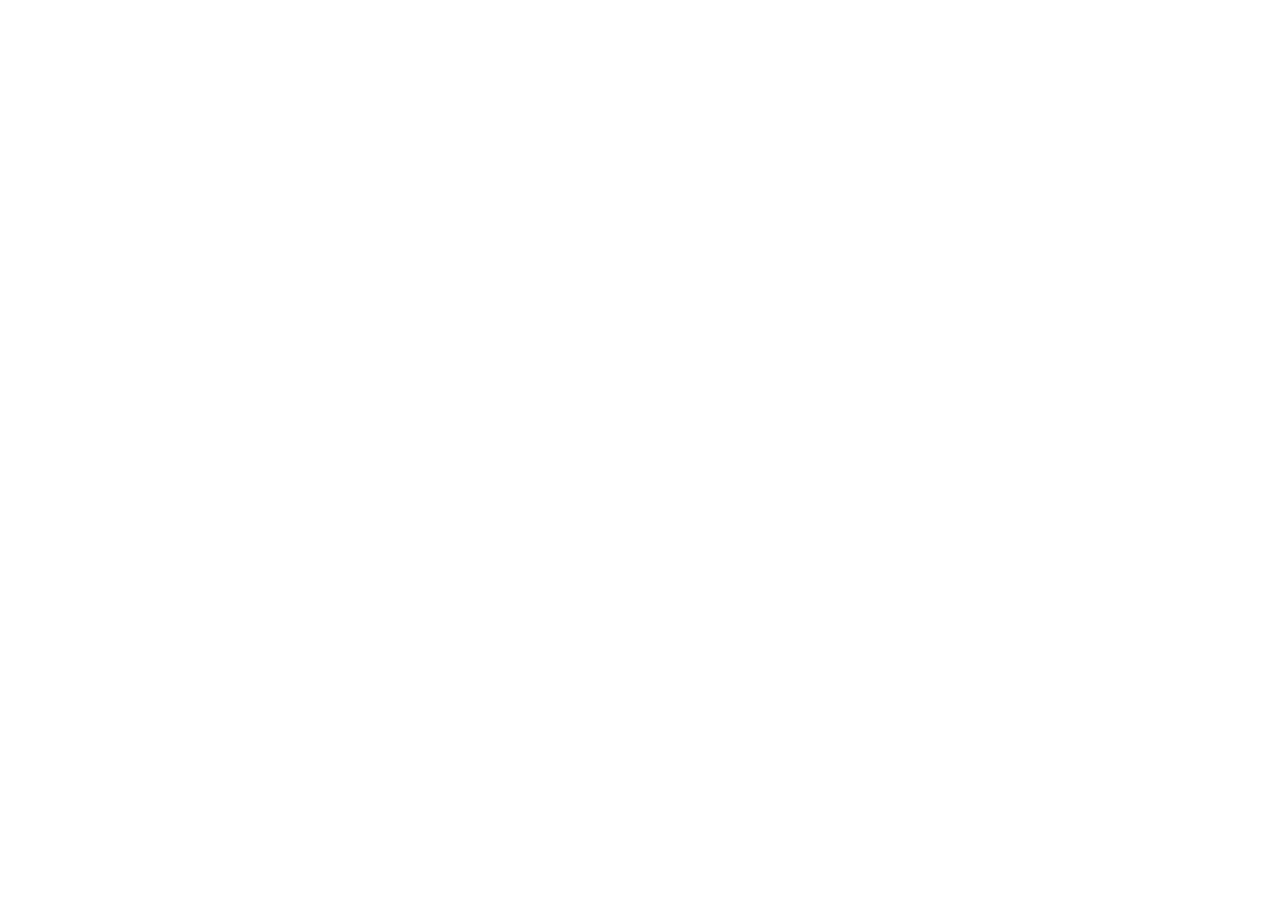
==== index.html @ 322da48a "Add OBS widget files (widget.js + index.html)" ====
<!DOCTYPE html>
<html lang="en">
<head>
  <meta charset="UTF-8">
  <meta name="viewport" content="width=device-width, initial-scale=1.0">
  <title>Pokémon Team Widget</title>
  <link rel="stylesheet" href="css/widget.css">
  <style>
    html, body {
      width: 100%;
      height: 100%;
      margin: 0;
      padding: 0;
      overflow: hidden;
      background: transparent;
    }
  </style>
</head>
<body>
  <div id="teamContainer" class="widget-team layout-horizontal"></div>
  <script type="module" src="js/widget.js"></script>
</body>
</html>
---- css/widget.css ----
@import url('./variables.css');

.widget-team {
  display: flex;
  gap: var(--slot-gap, 8px);
  padding: 8px;
  width: 100%;
  height: 100%;
  box-sizing: border-box;
  transition: opacity var(--transition-normal);
}

/* Layout modes */
.widget-team.layout-horizontal {
  flex-direction: row;
  align-items: center;
  justify-content: center;
}

.widget-team.layout-vertical {
  flex-direction: column;
  align-items: center;
  justify-content: center;
}

.widget-team.layout-grid-2x3 {
  display: grid;
  grid-template-columns: repeat(3, 1fr);
  grid-template-rows: repeat(2, 1fr);
  align-items: center;
  justify-items: center;
}

.widget-team.layout-grid-3x2 {
  display: grid;
  grid-template-columns: repeat(2, 1fr);
  grid-template-rows: repeat(3, 1fr);
  align-items: center;
  justify-items: center;
}

/* Individual slot */
.pokemon-slot {
  position: relative;
  display: flex;
  flex-direction: column;
  align-items: center;
  justify-content: center;
  padding: 4px;
  border: var(--slot-border, 2px solid var(--main-color));
  border-radius: var(--slot-radius, 8px);
  background: var(--slot-bg, rgba(0,0,0,0.3));
  box-shadow: var(--slot-shadow, none);
  clip-path: var(--slot-clip, none);
  transition: opacity var(--transition-normal), transform var(--transition-fast);
  opacity: 1;
}

.pokemon-slot .sprite {
  width: var(--sprite-size, 64px);
  height: var(--sprite-size, 64px);
  object-fit: contain;
  image-rendering: pixelated;
}

.pokemon-slot .item-icon {
  position: absolute;
  bottom: 0;
  right: 0;
  width: calc(var(--sprite-size, 64px) * 0.35);
  height: calc(var(--sprite-size, 64px) * 0.35);
  object-fit: contain;
  image-rendering: pixelated;
}

/* Loading state skeleton */
.pokemon-slot.slot-loading {
  filter: blur(4px) grayscale(1);
  animation: pulse 1.5s ease-in-out infinite;
}

@keyframes pulse {
  0%, 100% { opacity: 0.3; }
  50% { opacity: 0.7; }
}

/* Empty slot */
.pokemon-slot.slot-empty {
  border-style: dashed;
  opacity: 0.4;
}

/* Metallic border background */
.pokemon-slot.border-metallic {
  background: var(--slot-border-bg);
  padding: 2px;
}

.pokemon-slot.border-metallic .slot-inner {
  background: rgba(0,0,0,0.6);
  border-radius: inherit;
  padding: 4px;
  width: 100%;
  height: 100%;
  display: flex;
  align-items: center;
  justify-content: center;
}

/* Cyber border clipping */
.pokemon-slot.border-cyber {
  clip-path: var(--slot-clip);
}

.pokemon-slot.border-cyber::before {
  content: '';
  position: absolute;
  top: -2px;
  left: -2px;
  right: -2px;
  bottom: -2px;
  border: 2px solid var(--main-color);
  clip-path: var(--slot-clip);
  pointer-events: none;
}
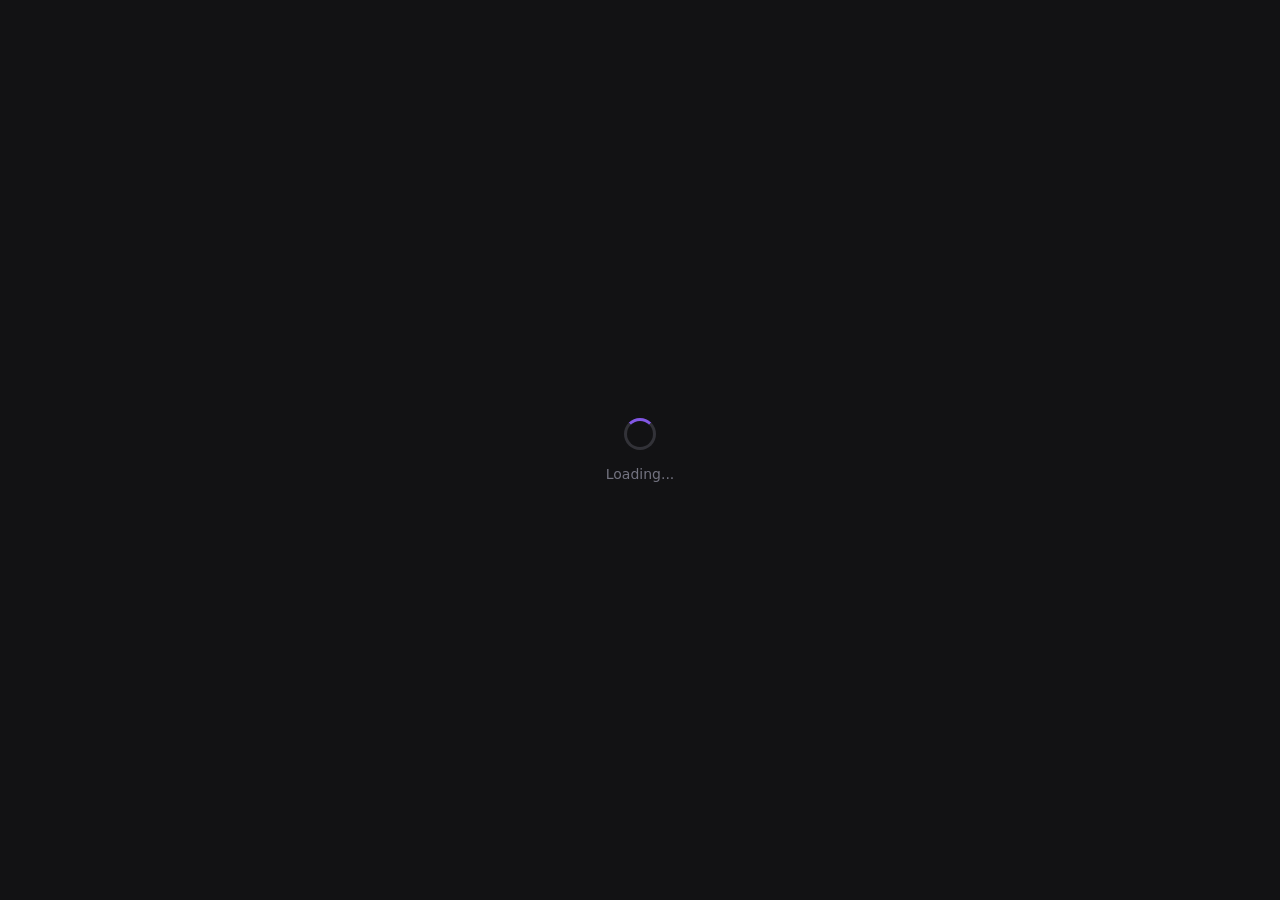
==== commit eb3b7743: "done!" ====
--- a/index.html
+++ b/index.html
@@ -2,22 +2,166 @@
 <html lang="en">
 <head>
   <meta charset="UTF-8">
-  <meta name="viewport" content="width=device-width, initial-scale=1.0">
-  <title>Pokémon Team Widget</title>
-  <link rel="stylesheet" href="css/widget.css">
-  <style>
-    html, body {
-      width: 100%;
-      height: 100%;
-      margin: 0;
-      padding: 0;
-      overflow: hidden;
-      background: transparent;
-    }
-  </style>
+  <meta name="viewport" content="width=device-width, initial-scale=1.0, maximum-scale=1.0">
+  <title>Pokémon Champions — Management Panel</title>
+  <link rel="icon" href="data:image/svg+xml,<svg xmlns='http://www.w3.org/2000/svg' viewBox='0 0 32 32'><circle cx='16' cy='16' r='14' fill='white'/><path d='M2,16 A14,14 0 0,1 30,16 Z' fill='%23EE1515'/><circle cx='16' cy='16' r='14' fill='none' stroke='%231a1a1a' stroke-width='2'/><line x1='2' y1='16' x2='30' y2='16' stroke='%231a1a1a' stroke-width='2'/><circle cx='16' cy='16' r='5' fill='%231a1a1a'/><circle cx='16' cy='16' r='3' fill='white'/></svg>">
+  <link rel="stylesheet" href="css/panel.css">
 </head>
 <body>
-  <div id="teamContainer" class="widget-team layout-horizontal"></div>
-  <script type="module" src="js/widget.js"></script>
+  <!-- Loading Screen -->
+  <div id="loadingView" class="auth-view active">
+    <div style="display:flex;align-items:center;justify-content:center;min-height:100vh;">
+      <div style="text-align:center;">
+        <div style="width:32px;height:32px;border:3px solid var(--border);border-top-color:var(--accent);border-radius:50%;animation:spin 0.6s linear infinite;margin:0 auto 16px;"></div>
+        <p style="color:var(--text-muted);font-size:0.875rem;">Loading...</p>
+      </div>
+    </div>
+  </div>
+
+  <!-- Auth View -->
+  <div id="authView" class="auth-view">
+    <div class="auth-container">
+      <h1>Pokémon Champions</h1>
+      <p>Live Widget Management Panel</p>
+
+      <form id="loginForm">
+        <div class="form-group">
+          <label for="loginUsername">Twitch Username</label>
+          <input type="text" id="loginUsername" placeholder="your_twitch_name" required>
+        </div>
+        <div class="form-group">
+          <label for="loginPassword">Password</label>
+          <input type="password" id="loginPassword" placeholder="••••••••" required>
+        </div>
+        <button type="submit" class="btn btn-primary btn-full">Sign In</button>
+        <p style="text-align:center;margin-top:12px;font-size:0.8rem;">
+          <a href="#" id="showRegister" style="color:var(--accent);">Create account</a>
+        </p>
+      </form>
+
+      <form id="registerForm" style="display:none;">
+        <div class="form-group">
+          <label for="regUsername">Twitch Username</label>
+          <input type="text" id="regUsername" placeholder="your_twitch_name" required>
+        </div>
+        <div class="form-group">
+          <label for="regPassword">Password</label>
+          <input type="password" id="regPassword" placeholder="••••••••" required>
+        </div>
+        <div class="form-group">
+          <label for="regInvite">Invitation Code</label>
+          <input type="text" id="regInvite" placeholder="Enter alpha/beta code" required>
+        </div>
+        <button type="submit" class="btn btn-success btn-full">Register</button>
+        <p style="text-align:center;margin-top:12px;font-size:0.8rem;">
+          <a href="#" id="showLogin" style="color:var(--accent);">Already have an account?</a>
+        </p>
+      </form>
+
+      <div id="authError" class="auth-error"></div>
+    </div>
+  </div>
+
+  <!-- Panel View -->
+  <div id="panelView" class="panel-view">
+    <header class="panel-header">
+      <h1>Pokémon Champions</h1>
+      <div class="header-actions">
+        <span class="user-badge" id="channelDisplay"></span>
+        <span id="saveFeedback" class="save-feedback">Saved</span>
+        <button id="saveBtn" class="btn btn-primary"><span class="spinner"></span>Save</button>
+        <button id="logoutBtn" class="btn btn-danger">Logout</button>
+      </div>
+    </header>
+
+    <div class="panel-body">
+      <div class="panel-main">
+        <div class="preview-section">
+          <div class="preview-header">
+            <h2>Live Preview</h2>
+            <button id="importerBtn" class="btn btn-outline">📥 Import Team</button>
+          </div>
+          <div class="preview-frame" id="previewFrame"></div>
+        </div>
+        <div id="slotsContainer"></div>
+      </div>
+
+      <aside class="styling-sidebar">
+        <h3>Widget Styling</h3>
+
+        <div class="styling-group">
+          <label>Border Style</label>
+          <div class="border-options">
+            <div class="border-option selected" data-border="glow">Glow</div>
+            <div class="border-option" data-border="flat">Flat</div>
+            <div class="border-option" data-border="metallic">Metallic</div>
+            <div class="border-option" data-border="cyber">Cyber</div>
+            <div class="border-option" data-border="none">None</div>
+          </div>
+        </div>
+
+        <div class="styling-group">
+          <label>Accent Color</label>
+          <div class="color-picker-wrapper">
+            <input type="color" id="colorPicker" value="#8257e5">
+            <span class="color-hex" id="colorHex">#8257e5</span>
+          </div>
+        </div>
+
+        <div class="styling-group">
+          <label>Layout</label>
+          <div class="layout-options">
+            <div class="layout-option selected" data-layout="horizontal">Horizontal</div>
+            <div class="layout-option" data-layout="vertical">Vertical</div>
+            <div class="layout-option" data-layout="grid-2x3">Grid 2×3</div>
+            <div class="layout-option" data-layout="grid-3x2">Grid 3×2</div>
+          </div>
+        </div>
+
+        <div class="styling-group">
+          <label>Circle Size <span id="circleSizeValue">72px</span></label>
+          <input type="range" id="circleSize" min="48" max="120" value="72" class="styling-slider">
+        </div>
+
+        <div class="styling-group">
+          <label>Slot Gap <span id="slotGapValue">8px</span></label>
+          <input type="range" id="slotGap" min="4" max="48" value="8" class="styling-slider">
+        </div>
+
+        <div class="styling-group">
+          <label>Item Icon</label>
+          <div class="toggle-group">
+            <label class="toggle-label">
+              <input type="radio" name="itemPos" value="right" checked>
+              <span>Right</span>
+            </label>
+            <label class="toggle-label">
+              <input type="radio" name="itemPos" value="left">
+              <span>Left</span>
+            </label>
+          </div>
+        </div>
+      </aside>
+    </div>
+  </div>
+
+  <!-- Importer Modal -->
+  <div id="importerModal" class="modal-overlay">
+    <div class="modal-content">
+      <h2>Import from Pokémon Showdown</h2>
+      <p style="color:var(--text-secondary);margin-bottom:12px;font-size:0.875rem;">
+        Paste your team export from Pokémon Showdown below. The parser will extract up to 6 Pokémon and their held items.
+      </p>
+      <textarea id="importerText" placeholder="Paste your Pokémon Showdown team export...&#10;&#10;Example:&#10;Charizard @ Life Orb&#10;Ability: Blaze&#10;Level: 50&#10;EVs: 252 SpA / 4 SpD / 252 Spe&#10;Timid Nature&#10;- Fire Blast&#10;- Air Slash&#10;- Focus Blast&#10;- Protect&#10;&#10;Tapu Koko @ Choice Specs&#10;Ability: Electric Surge&#10;Level: 50&#10;EVs: 252 SpA / 4 SpD / 252 Spe&#10;Timid Nature&#10;- Thunderbolt&#10;- Dazzling Gleam&#10;- Volt Switch&#10;- Grass Knot"></textarea>
+      <div class="modal-actions">
+        <button id="importerPaste" class="btn btn-outline">📋 Paste from clipboard</button>
+        <button id="importerCancel" class="btn btn-outline">Cancel</button>
+        <button id="importerApply" class="btn btn-primary">Apply</button>
+      </div>
+    </div>
+  </div>
+
+  <script src="js/invite-config.js"></script>
+  <script type="module" src="js/panel.js"></script>
 </body>
 </html>
--- a/css/panel.css
+++ b/css/panel.css
@@ -0,0 +1,697 @@
+@import url('./variables.css');
+@import url('./widget.css');
+
+* {
+  margin: 0;
+  padding: 0;
+  box-sizing: border-box;
+}
+
+body {
+  font-family: var(--font-sans);
+  background: var(--bg-primary);
+  color: var(--text-primary);
+  min-height: 100vh;
+}
+
+.auth-view,
+.panel-view {
+  display: none;
+}
+
+.auth-view.active,
+.panel-view.active {
+  display: flex;
+  flex-direction: column;
+  height: 100vh;
+}
+
+/* === AUTH === */
+.auth-container {
+  max-width: 420px;
+  margin: 80px auto;
+  padding: 32px;
+  background: var(--bg-secondary);
+  border-radius: var(--radius-lg);
+  box-shadow: var(--shadow-lg);
+}
+
+.auth-container h1 {
+  font-size: 1.5rem;
+  margin-bottom: 4px;
+}
+
+.auth-container p {
+  color: var(--text-secondary);
+  font-size: 0.875rem;
+  margin-bottom: 24px;
+}
+
+.form-group {
+  margin-bottom: 16px;
+}
+
+.form-group label {
+  display: block;
+  font-size: 0.875rem;
+  color: var(--text-secondary);
+  margin-bottom: 6px;
+}
+
+.form-group input,
+.form-group select {
+  width: 100%;
+  padding: 10px 12px;
+  background: var(--bg-primary);
+  color: var(--text-primary);
+  border: 1px solid var(--border);
+  border-radius: var(--radius-sm);
+  font-size: 0.875rem;
+  transition: border-color var(--transition-fast);
+}
+
+.form-group input:focus,
+.form-group select:focus {
+  outline: none;
+  border-color: var(--border-focus);
+}
+
+.btn {
+  display: inline-flex;
+  align-items: center;
+  justify-content: center;
+  gap: 8px;
+  padding: 10px 20px;
+  border: none;
+  border-radius: var(--radius-sm);
+  font-size: 0.875rem;
+  font-weight: 600;
+  cursor: pointer;
+  transition: background var(--transition-fast), opacity var(--transition-fast);
+}
+
+.btn:disabled {
+  opacity: 0.6;
+  cursor: not-allowed;
+}
+
+.btn-primary {
+  background: var(--accent);
+  color: #fff;
+}
+
+.btn-primary:hover:not(:disabled) {
+  background: var(--accent-hover);
+}
+
+.btn-success {
+  background: var(--success);
+  color: #fff;
+}
+
+.btn-danger {
+  background: var(--danger);
+  color: #fff;
+}
+
+.btn-outline {
+  background: transparent;
+  border: 1px solid var(--border);
+  color: var(--text-primary);
+}
+
+.btn-outline:hover {
+  border-color: var(--accent);
+  color: var(--accent);
+}
+
+.btn-full {
+  width: 100%;
+}
+
+.auth-error {
+  color: var(--danger);
+  font-size: 0.8rem;
+  margin-top: 8px;
+  display: none;
+}
+
+/* === PANEL HEADER === */
+.panel-header {
+  display: flex;
+  align-items: center;
+  justify-content: space-between;
+  padding: 12px 24px;
+  background: var(--bg-secondary);
+  border-bottom: 1px solid var(--border);
+  gap: 12px;
+  flex-shrink: 0;
+}
+
+.panel-header h1 {
+  font-size: 1.1rem;
+  white-space: nowrap;
+}
+
+.header-actions {
+  display: flex;
+  gap: 8px;
+  align-items: center;
+}
+
+.header-actions .btn .spinner {
+  width: 14px;
+  height: 14px;
+  border: 2px solid rgba(255,255,255,0.3);
+  border-top-color: #fff;
+  border-radius: 50%;
+  animation: spin 0.6s linear infinite;
+  display: none;
+}
+
+.header-actions .btn.loading .spinner {
+  display: inline-block;
+}
+
+.header-actions .btn.loading {
+  pointer-events: none;
+}
+
+@keyframes spin {
+  to { transform: rotate(360deg); }
+}
+
+.user-badge {
+  color: var(--text-secondary);
+  font-size: 0.8rem;
+}
+
+.save-feedback {
+  font-size: 0.75rem;
+  color: var(--success);
+  opacity: 0;
+  transition: opacity var(--transition-normal);
+}
+
+.save-feedback.show {
+  opacity: 1;
+}
+
+/* === PANEL BODY === */
+.panel-body {
+  display: grid;
+  grid-template-columns: 1fr 320px;
+  gap: 20px;
+  padding: 20px 24px;
+  max-width: 1400px;
+  margin: 0 auto;
+  flex: 1;
+  min-height: 0;
+  overflow-y: auto;
+}
+
+@media (max-width: 1024px) {
+  .panel-body {
+    grid-template-columns: 1fr;
+  }
+}
+
+/* === PREVIEW === */
+.preview-section {
+  background: var(--bg-secondary);
+  padding: 16px;
+  border-radius: var(--radius-md);
+  border: 1px solid var(--border);
+}
+
+.preview-header {
+  display: flex;
+  align-items: center;
+  justify-content: space-between;
+  margin-bottom: 12px;
+}
+
+.preview-header h2 {
+  font-size: 0.75rem;
+  color: var(--text-secondary);
+  text-transform: uppercase;
+  letter-spacing: 0.05em;
+}
+
+.preview-header #importerBtn {
+  font-size: 0.7rem;
+  padding: 4px 10px;
+}
+
+.preview-frame {
+  background: var(--bg-tertiary);
+  border-radius: var(--radius-md);
+  padding: 16px;
+  min-height: 100px;
+  display: flex;
+  align-items: center;
+  overflow-x: auto;
+}
+
+.preview-frame .widget-team {
+  width: auto;
+  flex: none;
+}
+
+/* === SLOTS === */
+#slotsContainer {
+  display: grid;
+  grid-template-columns: repeat(3, 1fr);
+  gap: 12px;
+}
+
+.slot-editor {
+  background: var(--bg-secondary);
+  border-radius: var(--radius-md);
+  padding: 12px;
+  border: 1px solid var(--border);
+}
+
+.slot-editor .slot-header {
+  display: flex;
+  align-items: center;
+  justify-content: space-between;
+  margin-bottom: 8px;
+}
+
+.slot-editor .slot-number {
+  font-size: 0.65rem;
+  color: var(--text-muted);
+  font-weight: 600;
+  text-transform: uppercase;
+  letter-spacing: 0.05em;
+}
+
+.slot-editor .slot-controls {
+  display: flex;
+  gap: 4px;
+}
+
+.slot-editor .shiny-toggle {
+  width: 28px;
+  height: 28px;
+  display: flex;
+  align-items: center;
+  justify-content: center;
+  font-size: 0.85rem;
+  border-radius: var(--radius-sm);
+  border: 1px solid var(--border);
+  background: transparent;
+  color: var(--text-secondary);
+  cursor: pointer;
+  transition: all var(--transition-fast);
+}
+
+.slot-editor .shiny-toggle.active {
+  background: var(--warning);
+  color: #000;
+  border-color: var(--warning);
+}
+
+.slot-editor .clear-slot {
+  width: 28px;
+  height: 28px;
+  display: flex;
+  align-items: center;
+  justify-content: center;
+  font-size: 0.8rem;
+  border-radius: var(--radius-sm);
+  border: 1px solid var(--danger);
+  background: transparent;
+  color: var(--danger);
+  cursor: pointer;
+  padding: 0;
+}
+
+/* === COMBOBOX === */
+.combobox-wrapper {
+  position: relative;
+}
+
+.combobox-wrapper input {
+  width: 100%;
+  padding: 8px 10px;
+  background: var(--bg-primary);
+  color: var(--text-primary);
+  border: 1px solid var(--border);
+  border-radius: var(--radius-sm);
+  font-size: 0.75rem;
+}
+
+.combobox-wrapper input:focus {
+  outline: none;
+  border-color: var(--border-focus);
+}
+
+.combobox-dropdown {
+  position: absolute;
+  top: 100%;
+  left: 0;
+  right: 0;
+  max-height: 250px;
+  overflow-y: auto;
+  background: var(--bg-secondary);
+  border: 1px solid var(--border);
+  border-radius: var(--radius-sm);
+  z-index: 100;
+  display: none;
+  box-shadow: var(--shadow-md);
+}
+
+.combobox-dropdown.open {
+  display: block;
+}
+
+.combobox-item {
+  padding: 8px 12px;
+  cursor: pointer;
+  font-size: 0.875rem;
+  transition: background var(--transition-fast);
+}
+
+.combobox-item:hover,
+.combobox-item.highlighted {
+  background: var(--accent-dim);
+  color: #fff;
+}
+
+.combobox-empty {
+  padding: 12px;
+  color: var(--text-muted);
+  font-size: 0.8rem;
+  text-align: center;
+}
+
+.panel-main {
+  min-width: 0;
+}
+
+/* === STYLING SIDEBAR === */
+.styling-sidebar {
+  background: var(--bg-secondary);
+  border-radius: var(--radius-md);
+  padding: 20px;
+  border: 1px solid var(--border);
+  height: fit-content;
+  position: sticky;
+  top: 0;
+}
+
+.styling-sidebar h3 {
+  font-size: 0.75rem;
+  color: var(--text-secondary);
+  text-transform: uppercase;
+  letter-spacing: 0.05em;
+  margin-bottom: 16px;
+  padding-bottom: 12px;
+  border-bottom: 1px solid var(--border);
+}
+
+.styling-group {
+  margin-bottom: 20px;
+}
+
+.styling-group label {
+  display: block;
+  font-size: 0.8rem;
+  color: var(--text-muted);
+  margin-bottom: 8px;
+}
+
+.border-options,
+.layout-options {
+  display: grid;
+  grid-template-columns: 1fr 1fr;
+  gap: 8px;
+}
+
+.border-option,
+.layout-option {
+  padding: 10px;
+  text-align: center;
+  border: 2px solid var(--border);
+  border-radius: var(--radius-sm);
+  cursor: pointer;
+  font-size: 0.75rem;
+  transition: all var(--transition-fast);
+  background: var(--bg-primary);
+}
+
+.border-option:hover,
+.layout-option:hover {
+  border-color: var(--accent);
+}
+
+.border-option.selected,
+.layout-option.selected {
+  border-color: var(--accent);
+  background: color-mix(in srgb, var(--accent) 20%, transparent);
+}
+
+.color-picker-wrapper {
+  display: flex;
+  align-items: center;
+  gap: 12px;
+}
+
+.color-picker-wrapper input[type="color"] {
+  width: 48px;
+  height: 48px;
+  border: 2px solid var(--border);
+  border-radius: var(--radius-sm);
+  cursor: pointer;
+  padding: 2px;
+  background: var(--bg-primary);
+}
+
+.color-picker-wrapper .color-hex {
+  font-family: var(--font-mono);
+  font-size: 0.875rem;
+  color: var(--text-primary);
+}
+
+.styling-slider {
+  width: 100%;
+  height: 6px;
+  appearance: none;
+  background: var(--bg-primary);
+  border-radius: 3px;
+  outline: none;
+  cursor: pointer;
+}
+
+.styling-slider::-webkit-slider-thumb {
+  appearance: none;
+  width: 18px;
+  height: 18px;
+  border-radius: 50%;
+  background: var(--accent);
+  border: 2px solid var(--bg-secondary);
+  cursor: pointer;
+}
+
+.styling-slider::-moz-range-thumb {
+  width: 18px;
+  height: 18px;
+  border-radius: 50%;
+  background: var(--accent);
+  border: 2px solid var(--bg-secondary);
+  cursor: pointer;
+}
+
+.styling-group label span:first-child {
+  color: var(--text-secondary);
+  font-size: 0.8rem;
+}
+
+.toggle-group {
+  display: flex;
+  gap: 8px;
+}
+
+.toggle-label {
+  display: flex;
+  align-items: center;
+  gap: 4px;
+  cursor: pointer;
+}
+
+.toggle-label input {
+  display: none;
+}
+
+.toggle-label span {
+  padding: 6px 16px;
+  border: 2px solid var(--border);
+  border-radius: var(--radius-sm);
+  font-size: 0.75rem;
+  background: var(--bg-primary);
+  transition: all var(--transition-fast);
+}
+
+.toggle-label input:checked + span {
+  border-color: var(--accent);
+  background: color-mix(in srgb, var(--accent) 20%, transparent);
+}
+
+/* === MODAL === */
+.modal-overlay {
+  position: fixed;
+  top: 0;
+  left: 0;
+  right: 0;
+  bottom: 0;
+  background: rgba(0,0,0,0.75);
+  display: none;
+  align-items: center;
+  justify-content: center;
+  z-index: 1000;
+}
+
+.modal-overlay.open {
+  display: flex;
+}
+
+.modal-content {
+  background: var(--bg-secondary);
+  border-radius: var(--radius-lg);
+  padding: 24px;
+  width: 90%;
+  max-width: 560px;
+  box-shadow: var(--shadow-lg);
+  max-height: 80vh;
+  overflow-y: auto;
+}
+
+.modal-content h2 {
+  margin-bottom: 16px;
+}
+
+.modal-content textarea {
+  width: 100%;
+  height: 200px;
+  padding: 12px;
+  background: var(--bg-primary);
+  color: var(--text-primary);
+  border: 1px solid var(--border);
+  border-radius: var(--radius-sm);
+  font-family: var(--font-mono);
+  font-size: 0.8rem;
+  resize: vertical;
+  margin-bottom: 16px;
+}
+
+.modal-content textarea:focus {
+  outline: none;
+  border-color: var(--border-focus);
+}
+
+.modal-actions {
+  display: flex;
+  gap: 12px;
+  justify-content: flex-end;
+}
+
+/* === MOBILE < 768px === */
+@media (max-width: 767px) {
+  .panel-view.active {
+    height: auto;
+    min-height: 100dvh;
+  }
+
+  .panel-body {
+    padding: 12px;
+    gap: 12px;
+    overflow: visible;
+  }
+
+  .panel-main,
+  .styling-sidebar,
+  .preview-section,
+  .preview-frame,
+  #slotsContainer,
+  .slot-editor {
+    min-width: 0;
+  }
+
+  .styling-sidebar {
+    position: static;
+    height: auto;
+  }
+
+  .panel-header {
+    flex-direction: column;
+    align-items: stretch;
+    gap: 8px;
+    padding: 10px 16px;
+  }
+
+  .panel-header h1 {
+    font-size: 1rem;
+    text-align: center;
+  }
+
+  .header-actions {
+    justify-content: center;
+    gap: 6px;
+  }
+
+  .header-actions .btn {
+    padding: 6px 14px;
+    font-size: 0.8rem;
+  }
+
+  .preview-frame {
+    overflow-x: auto;
+    justify-content: flex-start;
+  }
+
+  .panel-body {
+    padding: 12px;
+    gap: 12px;
+    overflow: visible;
+  }
+
+  .panel-main {
+    display: flex;
+    flex-direction: column;
+    gap: 12px;
+  }
+
+  #slotsContainer {
+    grid-template-columns: 1fr 1fr;
+    gap: 10px;
+  }
+
+  .slot-editor {
+    padding: 10px;
+  }
+
+  .styling-sidebar {
+    position: static;
+  }
+
+  .combobox-dropdown {
+    position: fixed;
+    top: auto;
+    bottom: 0;
+    left: 0;
+    right: 0;
+    max-height: 50vh;
+    border-radius: var(--radius-lg) var(--radius-lg) 0 0;
+    z-index: 200;
+  }
+
+  .combobox-item {
+    padding: 14px 16px;
+    font-size: 1rem;
+    min-height: 48px;
+    display: flex;
+    align-items: center;
+  }
+}
